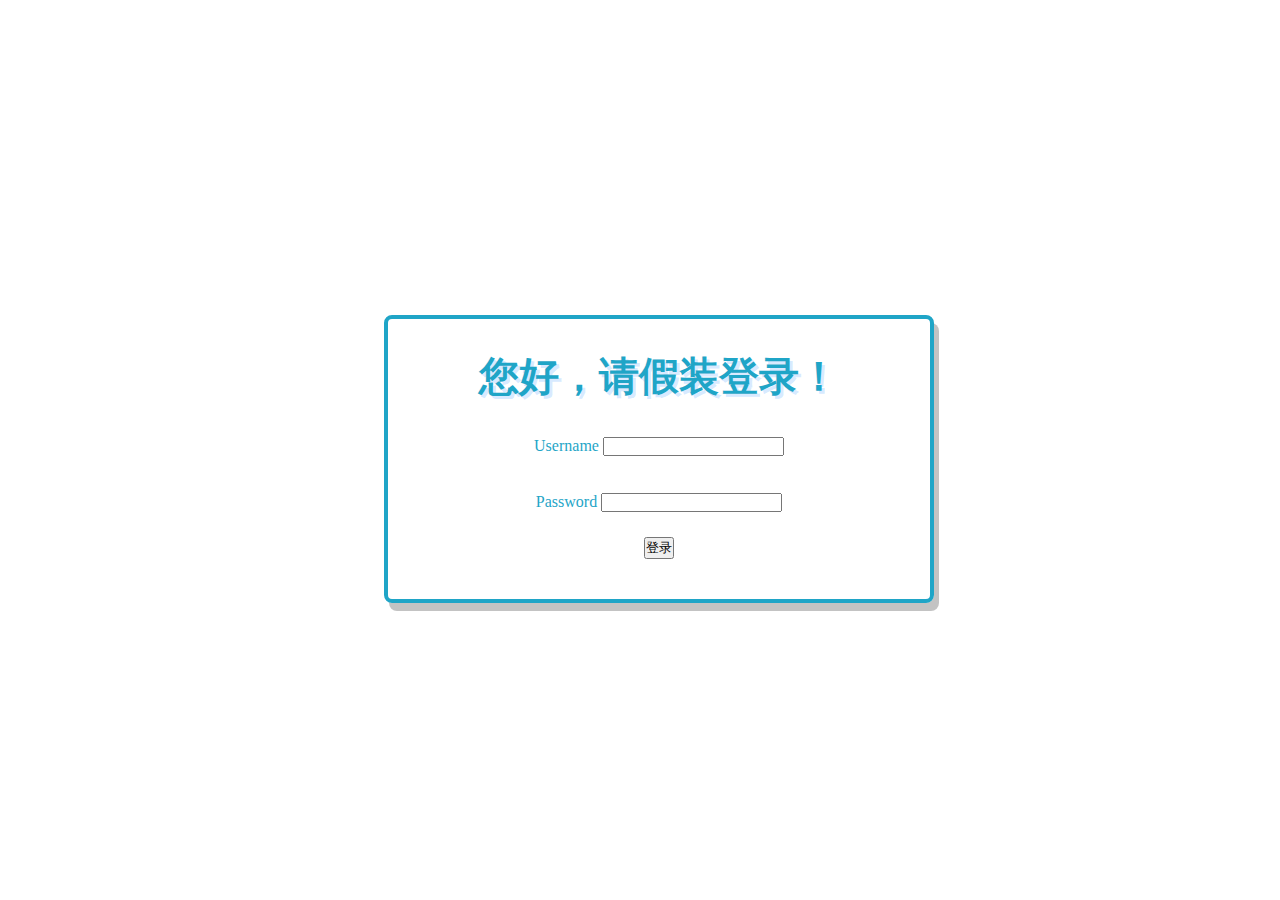
==== index.html @ 4db7e029 "Content added." ====
<!DOCTYPE HTML>
<html>

<head>
    <meta http-equiv="Content-Type" content="text/html" charset="utf-8" />
    <meta name="author" content="Rikakoist" />
    <link rel="shortcut icon" href="./pic/favicon.ico" type="image/x-icon">
    <meta name="generator" content="Notepad++" />
    <link rel="stylesheet" href="./style/screenstyle.css" />
    <script src="./js/login.js"></script>
    <title>Login</title>
</head>

<body>
    <!--
    <div class="loopbg" id="bg1"> </div>
    <div class="loopbg" id="bg2"> </div>
    <div class="loopbg" id="bg3"> </div>
    <div class="loopbg" id="bg4"> </div>     
   -->
    <div class="content" id="maintitle">
        <h1 id="smalltitle">您好，请假装登录！</h1>
        <div class="mainpageinput" id="usernamediv">
            Username <input type="text" name="username" id="username">
        </div>
        <div class="mainpageinput" id="passwddiv">
            Password <input type="password" name="password" id="password">
        </div>
        <div class="mainpageinput" id="btndiv">
            <input type="button" value="登录" id="submit" onclick="Authenticate(username.value,password.value);">
        </div>
    </div>
</body>

</html>
---- style/screenstyle.css ----
﻿@charset "utf-8";
* {
    margin: 0;
    padding: 0;
}


/*body们*/

body {
    background-size: auto;
    background-repeat: repeat;
    background-attachment: scroll;
    font-family: Arial, STXihei, "华文细黑", "Microsoft YaHei", "微软雅黑";
}

#cyanbody {
    background-image: url(../pic/bgcyan.svg);
}

#lizbody {
    background-image: url(../pic/bgliz.svg);
}

#greenbody {
    background-image: url(../pic/bggreen.svg);
}

#yellowbody {
    background-image: url(../pic/bgyellow.svg);
}

.content {
    background: rgba(255, 255, 255, 0.55);
    overflow: hidden;
    position: absolute;
    top: 15%;
    left: 25%;
    height: 70%;
    width: 50%;
    min-width: 720px;
    max-width: 960px;
    min-height: 700px;
    max-height: 1080px;
    border: 4px solid;
    margin: 0 auto;
    padding: 15px;
    border-radius: 8px;
}

#cyancontent {
    box-shadow: 6px 10px 5px rgba(37, 190, 232, 0.2);
    border-color: rgba(41, 234, 255, 0.2);
}

#lizcontent {
    box-shadow: 6px 10px 5px rgba(179, 233, 255, 0.2);
    border-color: rgba(105, 238, 255, 0.2);
}

#greencontent {
    box-shadow: 6px 10px 5px rgba(179, 255, 208, 0.2);
    border-color: rgba(105, 255, 155, 0.2);
}

#yellowcontent {
    box-shadow: 6px 10px 5px rgba(255, 244, 179, 0.2);
    border-color: rgba(210, 255, 105, 0.2);
}


/*标签定别*/

a {
    text-decoration: underline;
    color: #000000;
}

h1 {
    text-align: center;
    font-weight: bold;
    line-height: 50px;
    border-radius: 10px;
    margin-bottom: 5px;
}

h2 {
    line-height: 43px;
}

h3 {
    line-height: 40px;
    text-indent: 1em;
}

p {
    text-indent: 2em;
    line-height: 28px;
}

td {
    width: 50%;
}

.datadiv {
    width: 80%;
    max-width: 200px;
    margin: 45px auto;
    padding: 10px;
    border: 2px rgba(105, 105, 105, 0.4) solid;
    border-radius: 4px;
    box-shadow: rgba(128, 128, 128, 0.3) 3px 4px 1px;
    transition: 0.6s ease 0.1s;
}

.datadiv:hover {
    box-shadow: rgba(128, 128, 128, 0.6) 4px 5px 1px;
    transition: 0.5s ease 0.1s;
}

.resultdiv {
    width: 80%;
    max-width: 200px;
    margin: 10px auto;
    padding: 10px;
    border: 2px rgba(160, 160, 160, 0.4) solid;
    border-radius: 4px;
    box-shadow: rgba(155, 155, 155, 0.3) 3px 4px 1px;
    transition: 0.6s ease 0.1s;
}

.resultdiv:hover {
    box-shadow: rgba(128, 128, 128, 0.6) 4px 5px 1px;
    transition: 0.5s ease 0.1s;
}


/*占位div*/

.spaceholder {
    height: 12px;
}


/*登陆页面*/

#maintitle {
    color: rgb(31, 165, 199);
    position: absolute;
    top: 35%;
    left: 30%;
    width: 40%;
    height: 20%;
    min-width: 500px;
    min-height: 250px;
    text-align: center;
    text-shadow: 3px 3px rgba(152, 200, 255, 0.4);
    box-shadow: 5px 8px rgba(105, 105, 105, 0.4);
    font-family: YouYuan, "幼圆";
    transition: 1s ease 0.1s;
    animation: textcolor infinite 8s;
    z-index: 9999;
}

#maintitle>#bigtitle {
    font-size: 180px;
}

#maintitle>#smalltitle {
    font-size: 40px;
    line-height: 85px;
}

#maintitle:hover {
    text-shadow: 4px 5px rgba(152, 200, 255, 0.8);
    transition: 0.7s ease 0.1s;
}

.mainpageinput {
    display: block;
    align-items: center;
    align-content: center;
    text-shadow: none;
}

#usernamediv {
    position: relative;
    top: 5%;
}

#passwddiv {
    position: relative;
    top: 20%;
}

#btndiv {
    position: relative;
    top: 30%;
}

.loopbg {
    position: absolute;
    top: 0px;
    left: 0px;
    width: 100%;
    height: 100%;
    background-size: auto;
    background-repeat: repeat;
}

#bg1 {
    background-image: url(../pic/bgcyan.svg);
    z-index: 4;
    transition: all 1s linear;
}

#bg2 {
    background-image: url(../pic/bgliz.svg);
    z-index: 3;
    animation: fade01 infinite 10s;
}

#bg3 {
    background-image: url(../pic/bggreen.svg);
    z-index: 2;
    animation: fade02 infinite 10s;
}

#bg4 {
    background-image: url(../pic/bglightblue.svg);
    z-index: 1;
    animation: fade03 infinite 10s;
}

@keyframes fade01 {
    0% {
        opacity: 1;
    }
    16.6667% {
        opacity: 0;
    }
    33.3333% {
        opacity: 0;
    }
    50% {
        opacity: 0;
    }
    66.6667% {
        opacity: 0;
    }
    83.3333% {
        opacity: 0;
    }
    100% {
        opacity: 1;
    }
}

@keyframes fade02 {
    0% {
        opacity: 1;
    }
    16.6667% {
        opacity: 1;
    }
    33.3333% {
        opacity: 0;
    }
    50% {
        opacity: 0;
    }
    66.6667% {
        opacity: 0;
    }
    83.3333% {
        opacity: 1;
    }
    100% {
        opacity: 1;
    }
}

@keyframes fade03 {
    0% {
        opacity: 1;
    }
    16.6667% {
        opacity: 1;
    }
    33.3333% {
        opacity: 1;
    }
    50% {
        opacity: 0;
    }
    66.6667% {
        opacity: 1;
    }
    83.3333% {
        opacity: 1;
    }
    100% {
        opacity: 1;
    }
}

@keyframes textcolor {
    0% {
        color: rgb(31, 165, 199);
    }
    25% {
        color: rgb(42, 142, 199);
    }
    50% {
        color: rgb(18, 115, 160);
    }
    75% {
        color: rgb(7, 180, 232)
    }
    100% {
        color: rgb(31, 165, 199);
    }
}


/*动画图片*/

.imganime {
    display: inline;
    box-shadow: 5px 5px 2px 0 gray;
    margin: 10px 0;
    transition: 0.2s ease 0s;
}

.imganime:hover {
    box-shadow: 7px 7px 3px 0 gray;
    transition: 0.5s ease 0s;
}


/*哼、哼，啊啊啊啊啊啊啊啊啊！*/

#koji {
    /*display: inline-block;*/
    margin-left: 45px;
    height: 100px;
    width: 100px;
    background-image: url(../pic/koji.png);
    background-repeat: no-repeat;
    background-size: cover;
    border-radius: 4px;
    box-shadow: 3px 3px 1px 0 gray;
    transition: 0.2s ease 0s;
}

#koji:hover {
    background-image: url(../pic/aaaaaaaa.png);
    background-position: center;
    box-shadow: 7px 7px 3px 0 gray;
    transition: 0.3s ease 0s;
}


/*滚动条*/

::-webkit-scrollbar-track {
    box-shadow: inset 0 0 4px rgba(0, 0, 0, 0.3);
    -webkit-box-shadow: inset 0 0 4px rgba(0, 0, 0, 0.3);
    background-color: #C3C3C3;
    border-radius: 10px;
}

::-webkit-scrollbar {
    width: 8px;
    background-color: #C3C3C3;
}

::-webkit-scrollbar-thumb {
    background-color: rgb(77, 207, 196);
    border-radius: 8px;
}
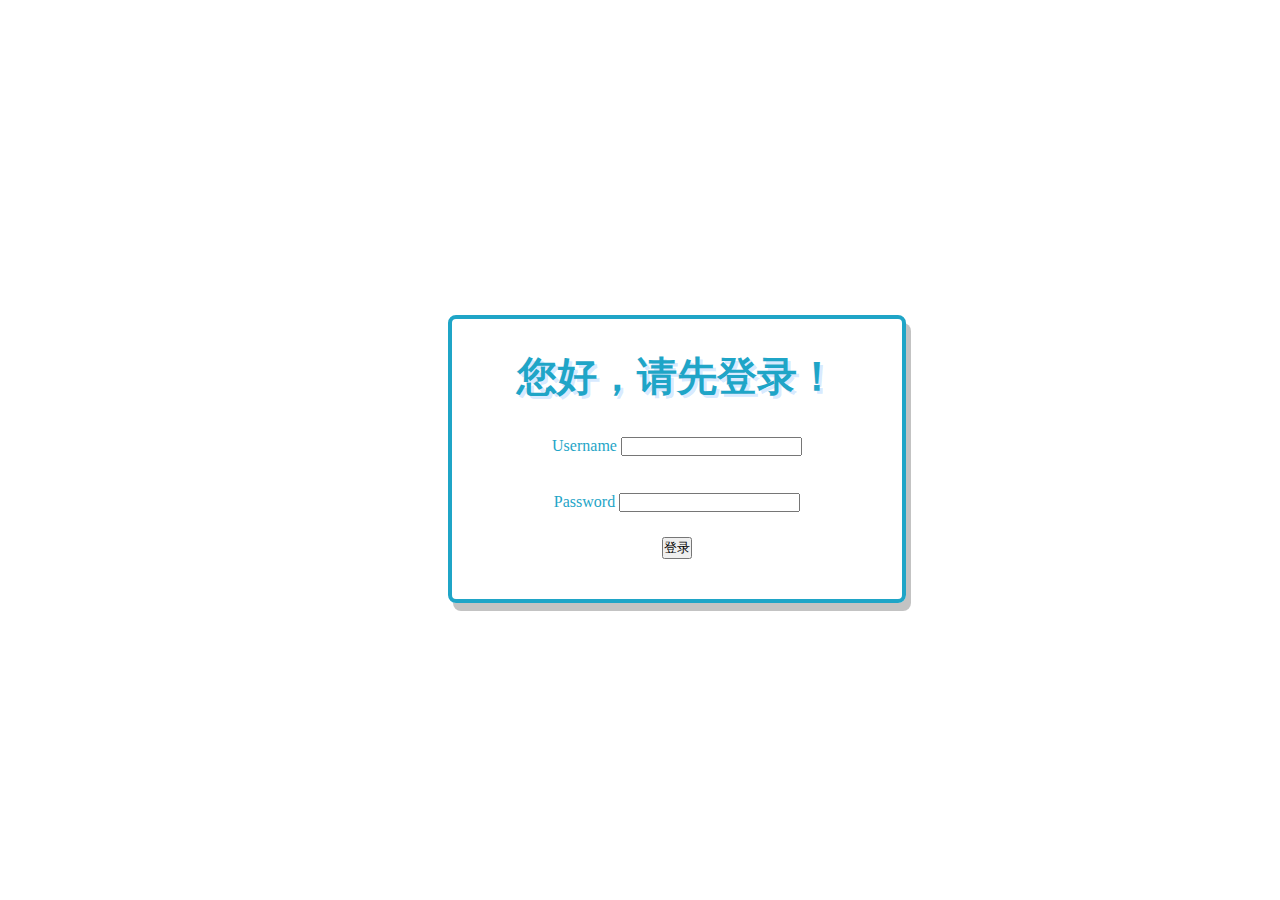
==== commit 2095a5ad: "Layout fix." ====
--- a/index.html
+++ b/index.html
@@ -8,18 +8,18 @@
     <meta name="generator" content="Notepad++" />
     <link rel="stylesheet" href="./style/screenstyle.css" />
     <script src="./js/login.js"></script>
+    <script src="./js/md5.min.js"></script>
     <title>Login</title>
 </head>
 
 <body>
-    <!--
     <div class="loopbg" id="bg1"> </div>
     <div class="loopbg" id="bg2"> </div>
     <div class="loopbg" id="bg3"> </div>
-    <div class="loopbg" id="bg4"> </div>     
-   -->
+    <div class="loopbg" id="bg4"> </div>
+
     <div class="content" id="maintitle">
-        <h1 id="smalltitle">您好，请假装登录！</h1>
+        <h1 id="smalltitle">您好，请先登录！</h1>
         <div class="mainpageinput" id="usernamediv">
             Username <input type="text" name="username" id="username">
         </div>
@@ -27,7 +27,7 @@
             Password <input type="password" name="password" id="password">
         </div>
         <div class="mainpageinput" id="btndiv">
-            <input type="button" value="登录" id="submit" onclick="Authenticate(username.value,password.value);">
+            <input type="button" value="登录" id="submit" onclick="Authenticate(md5(username.value),md5(password.value));">
         </div>
     </div>
 </body>
--- a/style/screenstyle.css
+++ b/style/screenstyle.css
@@ -31,14 +31,14 @@
 }
 
 .content {
-    background: rgba(255, 255, 255, 0.55);
+    background: rgba(255, 255, 255, 0.8);
     overflow: hidden;
     position: absolute;
-    top: 15%;
+    top: 10%;
     left: 25%;
     height: 70%;
     width: 50%;
-    min-width: 720px;
+    min-width: 820px;
     max-width: 960px;
     min-height: 700px;
     max-height: 1080px;
@@ -105,8 +105,8 @@
 .datadiv {
     width: 80%;
     max-width: 200px;
-    margin: 45px auto;
-    padding: 10px;
+    margin: 55px auto;
+    padding: 10px 10px 20px 15px;
     border: 2px rgba(105, 105, 105, 0.4) solid;
     border-radius: 4px;
     box-shadow: rgba(128, 128, 128, 0.3) 3px 4px 1px;
@@ -122,7 +122,7 @@
     width: 80%;
     max-width: 200px;
     margin: 10px auto;
-    padding: 10px;
+    padding: 10px 10px 20px 15px;
     border: 2px rgba(160, 160, 160, 0.4) solid;
     border-radius: 4px;
     box-shadow: rgba(155, 155, 155, 0.3) 3px 4px 1px;
@@ -134,6 +134,29 @@
     transition: 0.5s ease 0.1s;
 }
 
+.button {
+    width: 65px;
+    height: 40px;
+    font-size: 18px;
+    color: white;
+    margin: 0 auto;
+    border: rgb(161, 205, 255) 1px solid;
+    border-radius: 5px;
+    background-color: rgba(107, 196, 255, 0.7);
+    box-shadow: rgba(136, 233, 250, 0.4) 1px 2px;
+    transition: 0.4s ease 0.1s;
+}
+
+.button:hover {
+    box-shadow: rgba(136, 233, 250, 0.7) 2px 3px;
+    transition: 0.4s ease 0.1s;
+}
+
+#btndiv {
+    margin: 0 auto;
+    width: 65px;
+}
+
 
 /*占位div*/
 
@@ -148,11 +171,12 @@
     color: rgb(31, 165, 199);
     position: absolute;
     top: 35%;
-    left: 30%;
-    width: 40%;
+    left: 35%;
+    width: 30%;
     height: 20%;
-    min-width: 500px;
+    min-width: 420px;
     min-height: 250px;
+    max-width: 800px;
     text-align: center;
     text-shadow: 3px 3px rgba(152, 200, 255, 0.4);
     box-shadow: 5px 8px rgba(105, 105, 105, 0.4);
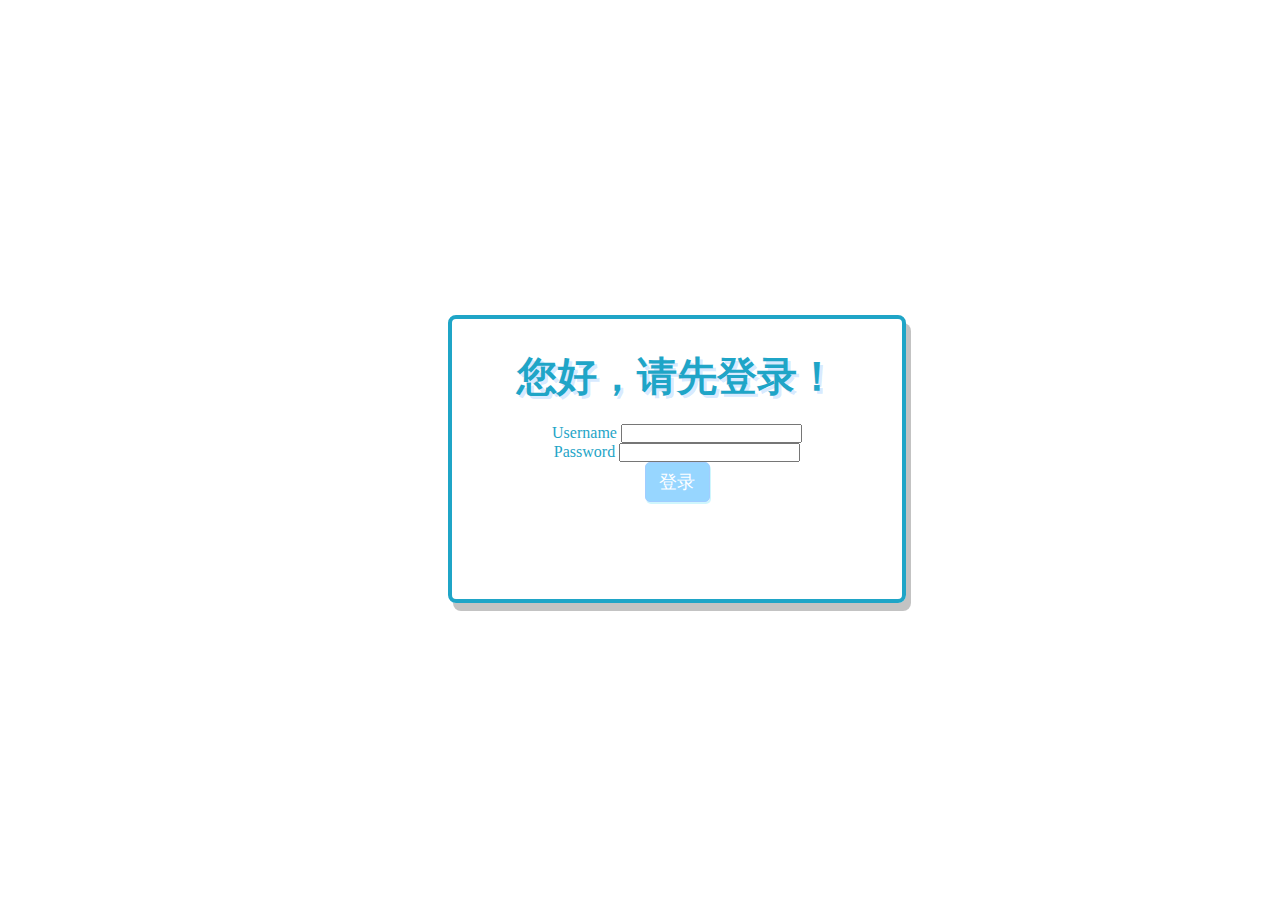
==== commit f6feb8aa: "Changed button style on login page." ====
--- a/index.html
+++ b/index.html
@@ -20,15 +20,17 @@
 
     <div class="content" id="maintitle">
         <h1 id="smalltitle">您好，请先登录！</h1>
-        <div class="mainpageinput" id="usernamediv">
-            Username <input type="text" name="username" id="username">
-        </div>
-        <div class="mainpageinput" id="passwddiv">
-            Password <input type="password" name="password" id="password">
-        </div>
-        <div class="mainpageinput" id="btndiv">
-            <input type="button" value="登录" id="submit" onclick="Authenticate(md5(username.value),md5(password.value));">
-        </div>
+        <form>
+            <div class="mainpageinput" id="usernamediv">
+                Username <input type="text" name="username" id="username">
+            </div>
+            <div class="mainpageinput" id="passwddiv">
+                Password <input type="password" name="password" id="password">
+            </div>
+            <div class="mainpageinput" id="btndiv">
+                <input class="button" type="button" value="登录" id="submit" onclick="Authenticate(md5(username.value),md5(password.value));">
+            </div>
+        </form>
     </div>
 </body>
 
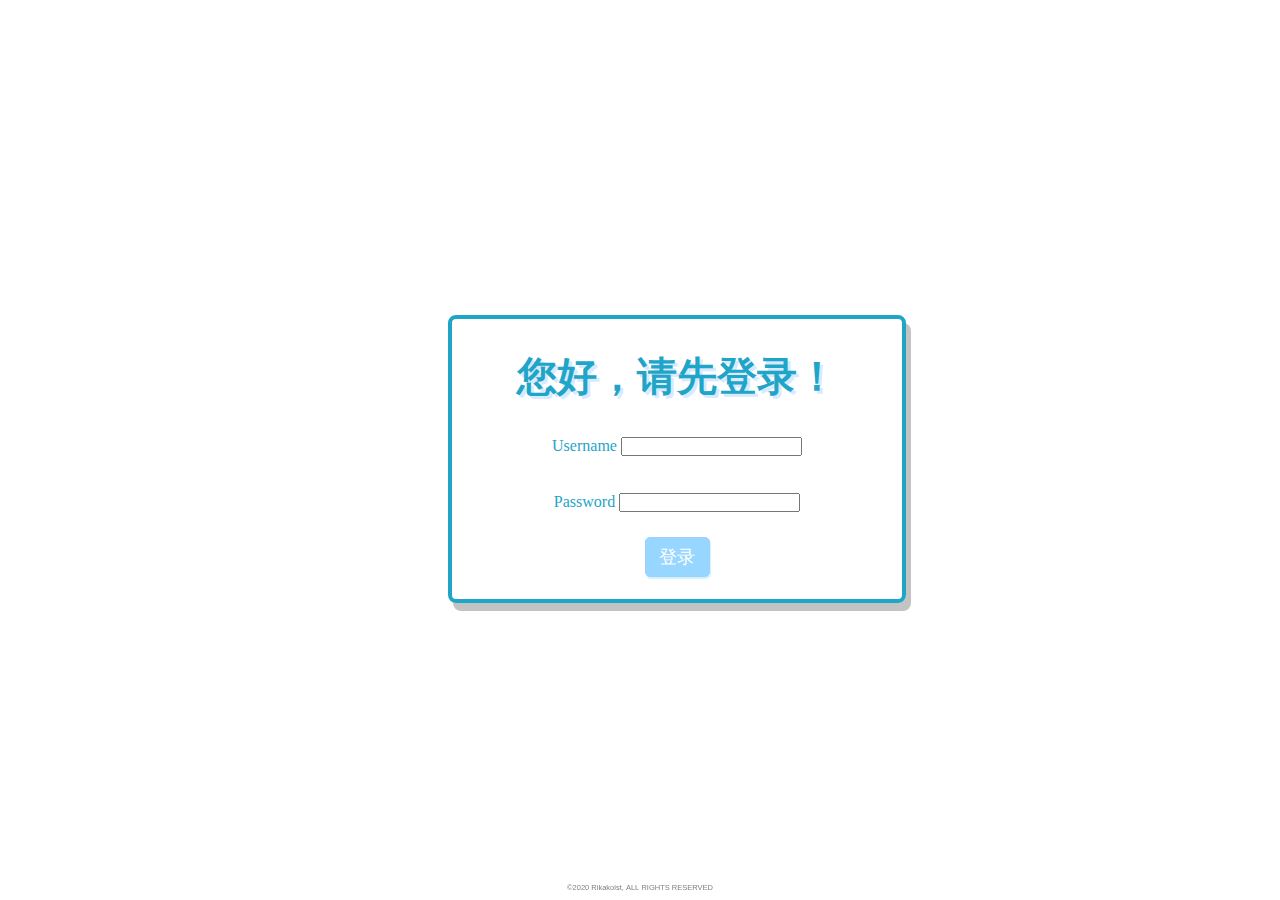
==== commit f70c645c: "Streamline unnecessary files." ====
--- a/index.html
+++ b/index.html
@@ -7,6 +7,7 @@
     <link rel="shortcut icon" href="./pic/favicon.ico" type="image/x-icon">
     <meta name="generator" content="Notepad++" />
     <link rel="stylesheet" href="./style/screenstyle.css" />
+    <link rel="stylesheet" href="./style/navbarhor_foot.css" />
     <script src="./js/login.js"></script>
     <script src="./js/md5.min.js"></script>
     <title>Login</title>
@@ -20,18 +21,17 @@
 
     <div class="content" id="maintitle">
         <h1 id="smalltitle">您好，请先登录！</h1>
-        <form>
-            <div class="mainpageinput" id="usernamediv">
-                Username <input type="text" name="username" id="username">
-            </div>
-            <div class="mainpageinput" id="passwddiv">
-                Password <input type="password" name="password" id="password">
-            </div>
-            <div class="mainpageinput" id="btndiv">
-                <input class="button" type="button" value="登录" id="submit" onclick="Authenticate(md5(username.value),md5(password.value));">
-            </div>
-        </form>
+        <div class="mainpageinput" id="usernamediv">
+            Username <input type="text" name="username" id="username">
+        </div>
+        <div class="mainpageinput" id="passwddiv">
+            Password <input type="password" name="password" id="password">
+        </div>
+        <div class="mainpageinput" id="btndiv">
+            <input class="button" type="button" value="登录" id="submit" onclick="Authenticate(md5(username.value),md5(password.value));">
+        </div>
     </div>
+    <footer><small>&copy;2020&nbsp;Rikakoist,&nbsp;ALL&nbsp;RIGHTS&nbsp;RESERVED</small></footer>
 </body>
 
 </html>--- a/style/screenstyle.css
+++ b/style/screenstyle.css
@@ -155,6 +155,8 @@
 #btndiv {
     margin: 0 auto;
     width: 65px;
+    position: relative;
+    top: 30%;
 }
 
 
@@ -217,11 +219,6 @@
     top: 20%;
 }
 
-#btndiv {
-    position: relative;
-    top: 30%;
-}
-
 .loopbg {
     position: absolute;
     top: 0px;
@@ -347,44 +344,6 @@
 }
 
 
-/*动画图片*/
-
-.imganime {
-    display: inline;
-    box-shadow: 5px 5px 2px 0 gray;
-    margin: 10px 0;
-    transition: 0.2s ease 0s;
-}
-
-.imganime:hover {
-    box-shadow: 7px 7px 3px 0 gray;
-    transition: 0.5s ease 0s;
-}
-
-
-/*哼、哼，啊啊啊啊啊啊啊啊啊！*/
-
-#koji {
-    /*display: inline-block;*/
-    margin-left: 45px;
-    height: 100px;
-    width: 100px;
-    background-image: url(../pic/koji.png);
-    background-repeat: no-repeat;
-    background-size: cover;
-    border-radius: 4px;
-    box-shadow: 3px 3px 1px 0 gray;
-    transition: 0.2s ease 0s;
-}
-
-#koji:hover {
-    background-image: url(../pic/aaaaaaaa.png);
-    background-position: center;
-    box-shadow: 7px 7px 3px 0 gray;
-    transition: 0.3s ease 0s;
-}
-
-
 /*滚动条*/
 
 ::-webkit-scrollbar-track {
--- a/style/navbarhor_foot.css
+++ b/style/navbarhor_foot.css
@@ -0,0 +1,65 @@
+@charset "utf-8";
+* {
+    margin: 0;
+    padding: 0;
+}
+
+#navbar {
+    border-radius: 4px;
+    height: auto;
+    width: 97%;
+    background-color: #f2f2f2;
+}
+
+ul {
+    min-width: 400px;
+    max-width: 960px;
+    list-style-type: none;
+    margin: 0px auto;
+    padding: 0;
+    overflow: hidden;
+    height: 40px;
+}
+
+li {
+    float: left;
+    overflow: hidden;
+    border-left: 1px rgb(228, 228, 228) ridge;
+}
+
+.navi {
+    display: block;
+    color: #000000;
+    font-size: large;
+    padding: 8px 16px;
+    text-decoration: none;
+    transition: 0.5s ease 0.1s;
+}
+
+.navi:hover {
+    background-color: #82e2ff;
+    color: white;
+    transition: 0.4s ease 0s;
+}
+
+.active {
+    display: block;
+    font-size: large;
+    padding: 8px 16px;
+    text-decoration: none;
+    background-color: #82d3ff;
+    color: white;
+}
+
+footer {
+    font-size: 9px;
+    line-height: 16px;
+    width: 100%;
+    text-align: center;
+    margin: 0 auto;
+    color: gray;
+    height: 18px;
+    position: fixed;
+    bottom: 3px;
+    z-index: 9999;
+}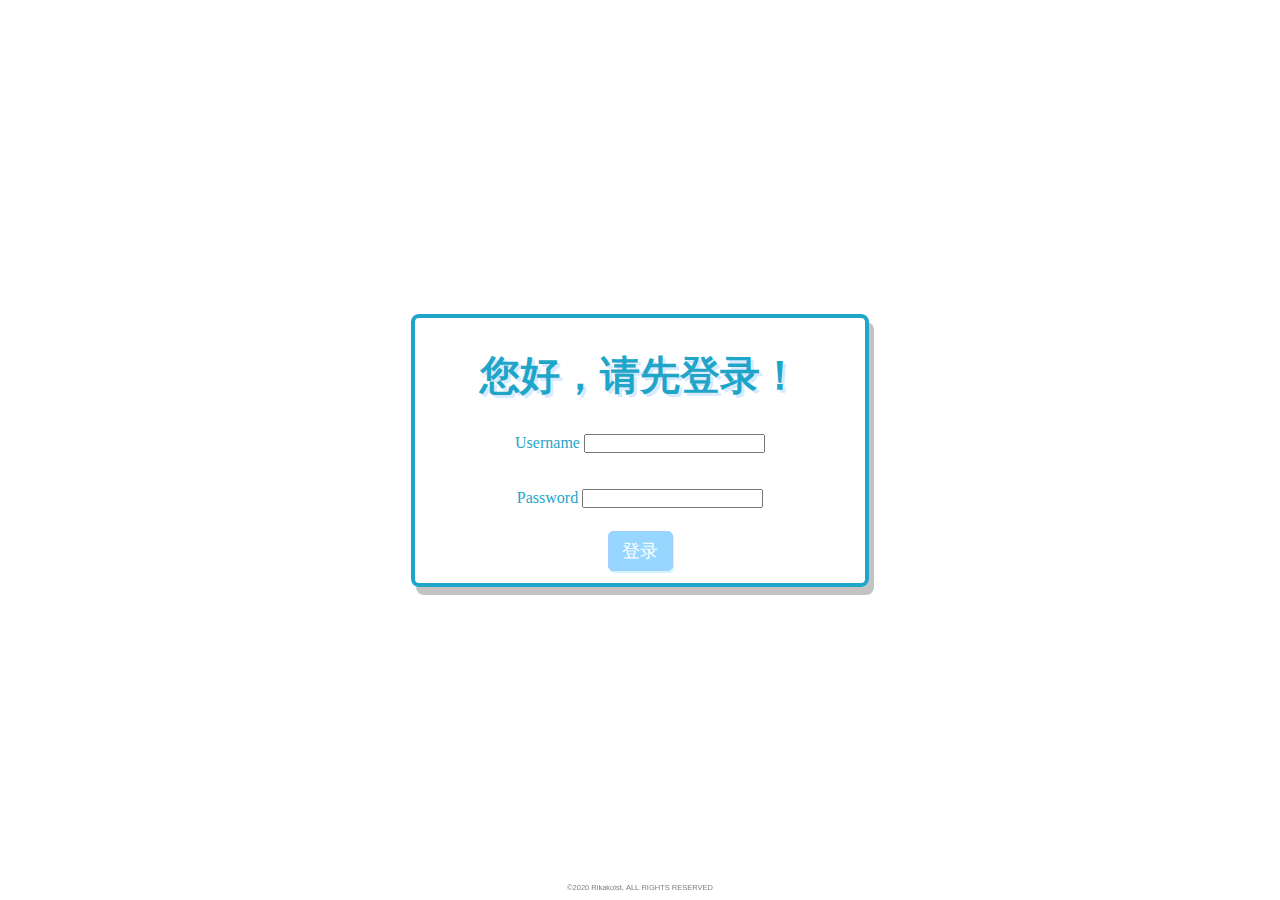
==== commit 937703bb: "Center alignment." ====
--- a/index.html
+++ b/index.html
@@ -19,7 +19,7 @@
     <div class="loopbg" id="bg3"> </div>
     <div class="loopbg" id="bg4"> </div>
 
-    <div class="content" id="maintitle">
+    <div id="maintitle">
         <h1 id="smalltitle">您好，请先登录！</h1>
         <div class="mainpageinput" id="usernamediv">
             Username <input type="text" name="username" id="username">
--- a/style/screenstyle.css
+++ b/style/screenstyle.css
@@ -34,16 +34,16 @@
     background: rgba(255, 255, 255, 0.8);
     overflow: hidden;
     position: absolute;
-    top: 10%;
-    left: 25%;
-    height: 70%;
-    width: 50%;
-    min-width: 820px;
+    margin: auto;
+    min-width: 700px;
     max-width: 960px;
-    min-height: 700px;
-    max-height: 1080px;
+    min-height: 600px;
+    max-height: 700px;
+    top: 0;
+    left: 0;
+    right: 0;
+    bottom: 0;
     border: 4px solid;
-    margin: 0 auto;
     padding: 15px;
     border-radius: 8px;
 }
@@ -170,18 +170,22 @@
 /*登陆页面*/
 
 #maintitle {
+    background: rgba(255, 255, 255, 0.8);
     color: rgb(31, 165, 199);
     position: absolute;
-    top: 35%;
-    left: 35%;
-    width: 30%;
-    height: 20%;
-    min-width: 420px;
-    min-height: 250px;
-    max-width: 800px;
+    width: 420px;
+    height: 235px;
+    margin: auto;
+    top: 0;
+    left: 0;
+    right: 0;
+    bottom: 0;
     text-align: center;
     text-shadow: 3px 3px rgba(152, 200, 255, 0.4);
     box-shadow: 5px 8px rgba(105, 105, 105, 0.4);
+    border: 4px solid;
+    padding: 15px;
+    border-radius: 8px;
     font-family: YouYuan, "幼圆";
     transition: 1s ease 0.1s;
     animation: textcolor infinite 8s;
